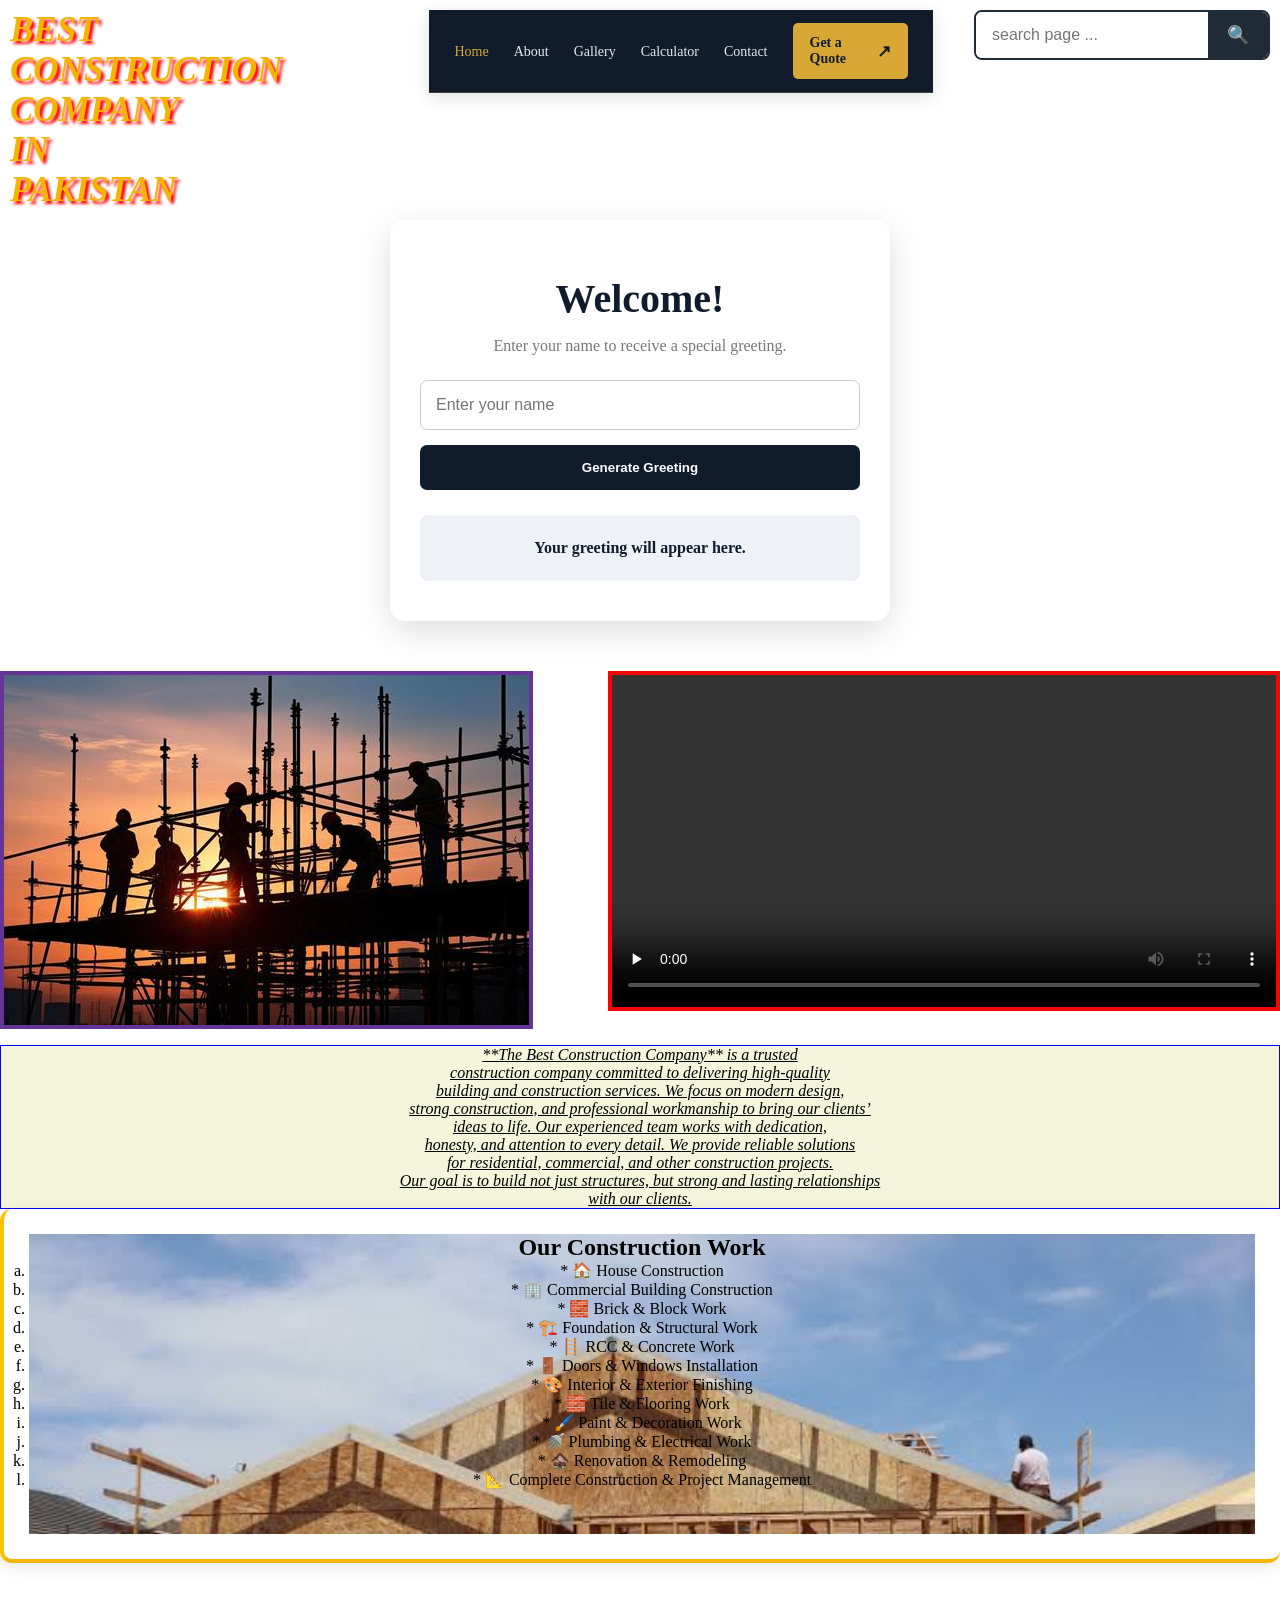
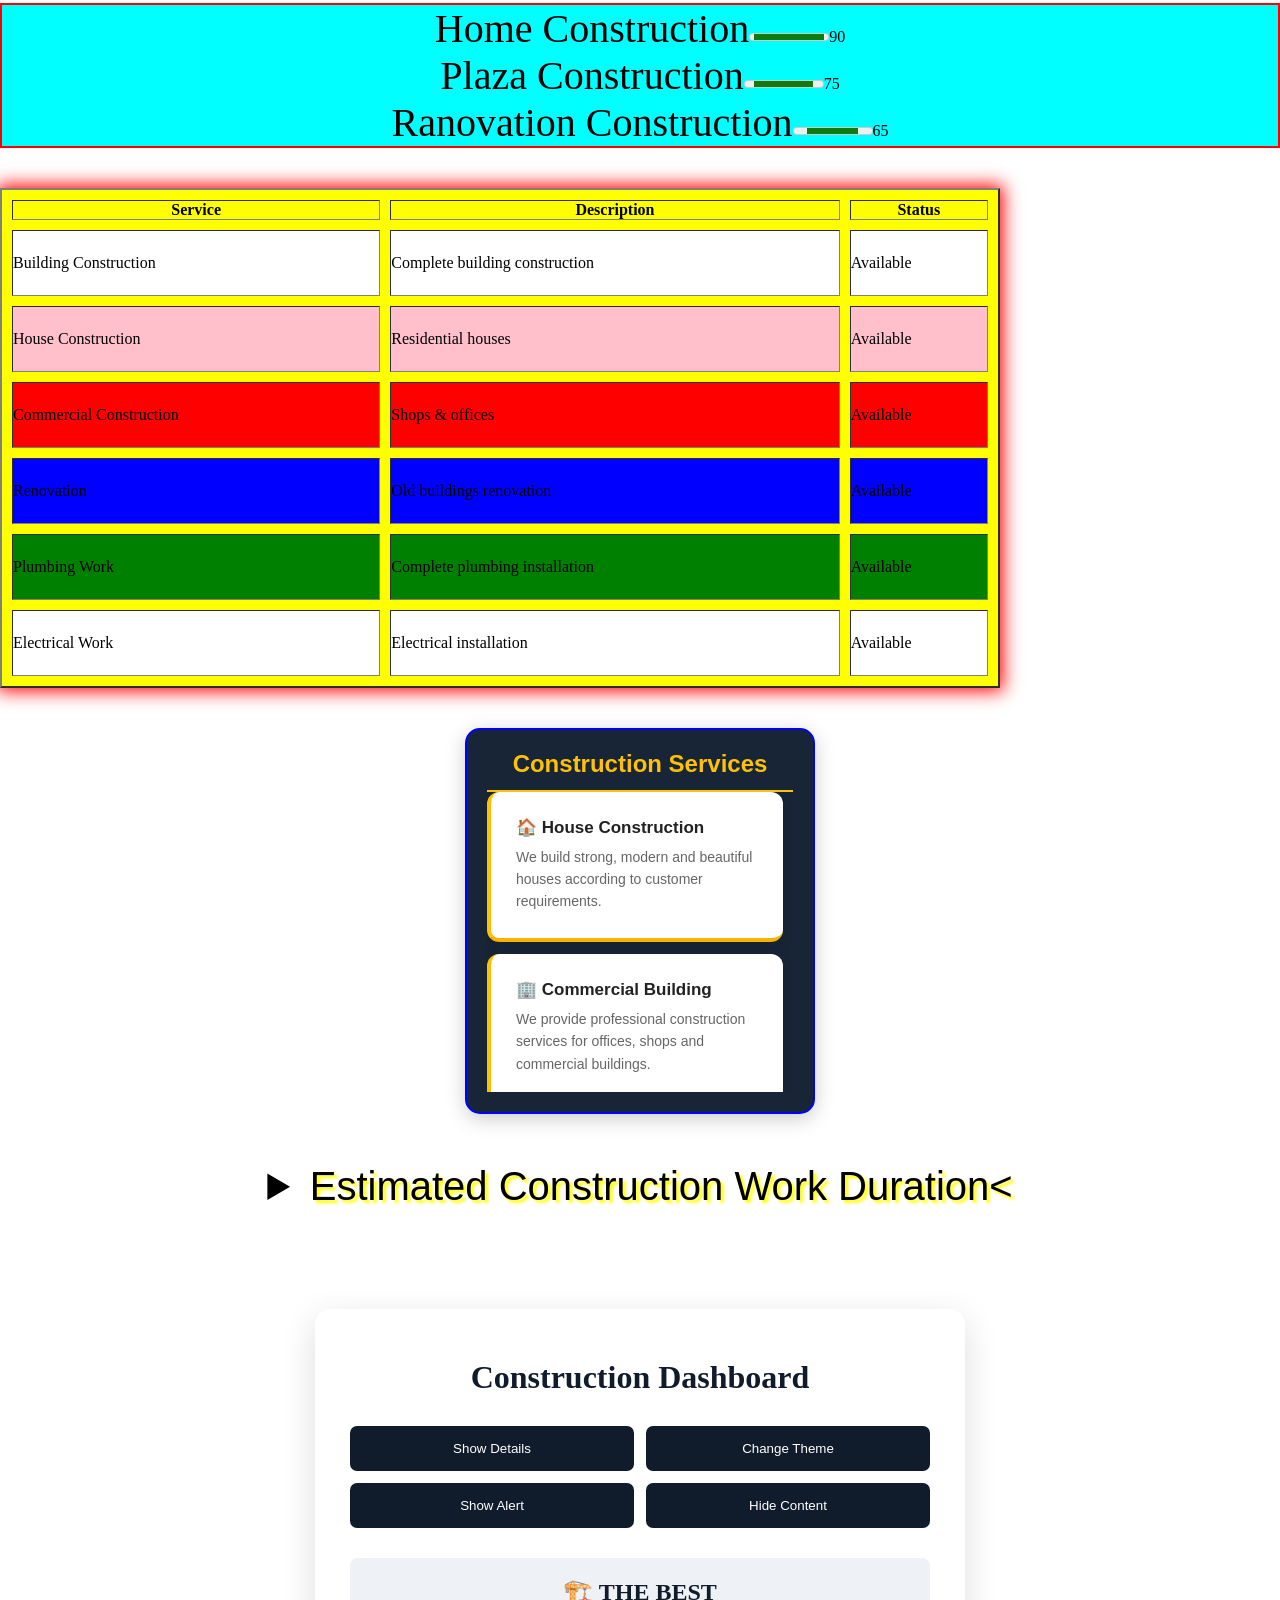
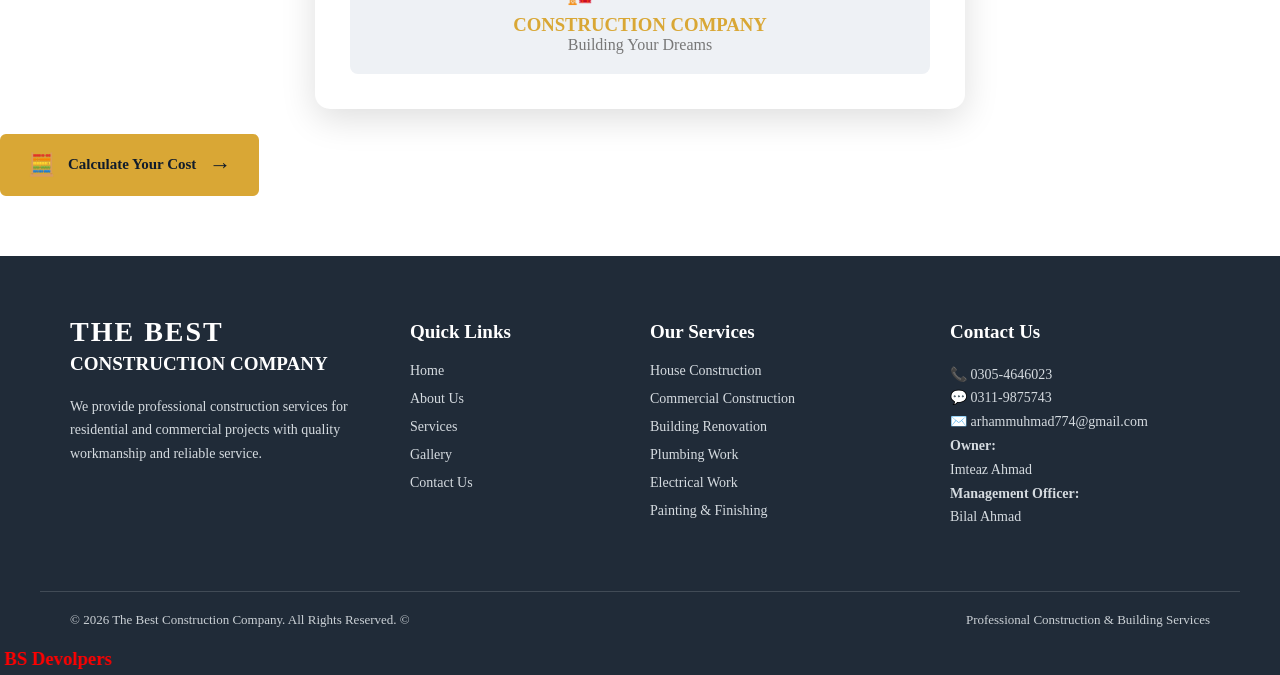
==== index.html @ b30f1356 "Add files via upload" ====
<!DOCTYPE html>
<html lang="en">
<head>
    <!-- Character Encoding -->
    <meta charset="UTF-8">

    <!-- Mobile Responsive -->
    <meta name="viewport" content="width=device-width, initial-scale=1.0">

    <!-- Website Title -->
    <title>The Best Construction Company | Quality Building Services</title>

    <!-- SEO Description -->

<meta name="description" content="The Best Construction Company offers professional house construction, building design, renovation and building services across Pakistan. Explore our construction projects and contact us today.">

    <!-- Search Engine Instructions -->
    <meta name="robots" content="index, follow">

    <!-- Website Author -->
    <meta name="author" content="The Best Construction Company">

    <!-- Theme Color -->
    <meta name="theme-color" content="#ffffff">

    <!-- Open Graph Social Sharing -->
    <meta property="og:title" content="The Best Construction Company">

<meta name="description" content="The Best Construction Company offers professional house construction, building design, renovation and building services across Pakistan. Explore our construction projects and contact us today.">

    <meta property="og:type" content="website">
  <script src="index.js" defer></script>
  <link rel="stylesheet" href="index.css">
  <link rel="stylesheet" href="roborts.tst">
  <link rel="stylesheet" href="sitemap.xml">
  <style>
    .meta{
      background-color: aqua;
    }
    .and{
      color:blueviolet;
      font-size: 20px;
      font-weight: bold;
      font-style: italic;
      text-transform: uppercase;
      text-align: justify;
      word-spacing: 10px;
    }
    .para{
      text-align: justify;
      text-align: center;
      color: aliceblue;
    }
    .video{
      text-align: right;
      margin-bottom: 30px;
    }
    .container{
      display: flex;
      justify-content: space-between;
    }
.top-section {
    width: 100%;
    display: flex;
    justify-content: space-between;
    align-items: flex-start;
    padding: 10px;
}


/* COMPANY NAME */

.and {
    width: 45%;
}

.and h1 {
    margin: 0;
    font-size: 40px;
}


/* SEARCH */


.search-box {
    display: flex;
    width: 100%;
    border: 2px solid #202b38;
    border-radius: 8px;
    overflow: hidden;
    background: white;
}

.search-box input {
    flex: 1;
    padding: 14px 16px;
    border: none;
    outline: none;
    font-size: 16px;
}

.search-box button {
    width: 60px;
    border: none;
    background: #202b38;
    color: white;
    font-size: 18px;
    cursor: pointer;
}

.duration-list {
    padding: 20px;
}

.duration-item {
    padding: 15px;
    margin-bottom: 12px;
    background: white;
    border-left: 4px solid #202b38;
    border-radius: 6px;
}

.duration-item h3 {
    margin: 0 0 8px;
    font-size: 17px;
    color: #202b38;
}

.duration-item p {
    padding: 0 !important;
    background: none !important;
    margin: 0 !important;
    color: #555;
}

.duration-item strong {
    color: #202b38;
}

.duration-note {
    margin: 0;
    padding: 15px 20px !important;
    background: #f1f1f1 !important;
    color: #555;
} 


 
   .footer { background: #202b38; color: white; margin-top: 60px; } /* MAIN FOOTER */ .footer-container { max-width: 1200px; margin: auto; padding: 60px 30px; display: grid; grid-template-columns: 1.5fr 1fr 1.3fr 1.3fr; gap: 40px; } /* FOOTER BOX */ .footer-box h2 { margin: 0; font-size: 28px; letter-spacing: 2px; } .footer-box h3 { margin-top: 5px; margin-bottom: 20px; font-size: 19px; } .footer-box p { color: #d5dbe0; line-height: 1.7; font-size: 14px; } /* LIST */ .footer-box ul { list-style: none; padding: 0; margin: 0; } .footer-box ul li { color: #d5dbe0; margin-bottom: 12px; font-size: 14px; cursor: pointer; transition: 0.3s; } .footer-box ul li:hover { color: white; padding-left: 5px; } /* BOTTOM */ .footer-bottom { border-top: 1px solid rgba(255,255,255,0.15); max-width: 1200px; margin: auto; padding: 20px 30px; display: flex; justify-content: space-between; align-items: center; gap: 20px; } .footer-bottom p { margin: 0; color: #cbd1d6; font-size: 13px; } /* MOBILE */ @media (max-width: 900px) { .footer-container { grid-template-columns: 1fr 1fr; } } @media (max-width: 600px) { .footer-container { grid-template-columns: 1fr; padding: 40px 25px; } .footer-bottom { flex-direction: column; text-align: center; } }
   
   /* MAIN CONTAINER */

.overflow-container {
    width: 350px;
    margin: 40px auto;
    padding: 20px;
    background: #172536;
    border-radius: 15px;
    box-shadow: 0 5px 20px rgba(0, 0, 0, 0.2);
    font-family: Arial, sans-serif;
}


/* HEADING */

.overflow-container h2 {
    color: #ffc107;
    text-align: center;
    margin-top: 0;
    padding-bottom: 12px;
    border-bottom: 2px solid #ffc107;
}


/* SCROLL AREA */

.overflow-content {
    height: 300px;
    overflow-y: auto;
    overflow-x: hidden;
    padding-right: 10px;
}


/* CONTENT BOXES */

.service-box {
    background: #26384b;
    padding: 15px;
    margin-bottom: 12px;
    border-left: 4px solid #ffc107;
    border-radius: 8px;
    transition: 0.3s;
}

.service-box:hover {
    background: #344b63;
    transform: translateX(4px);
}


/* BOX HEADING */

.service-box h3 {
    color: white;
    font-size: 17px;
    margin: 0 0 8px;
}


/* BOX PARAGRAPH */

.service-box p {
    color: #d6deea;
    font-size: 14px;
    line-height: 1.6;
    margin: 0;
}


/* SCROLLBAR DESIGN */

.overflow-content::-webkit-scrollbar {
    width: 7px;
}

.overflow-content::-webkit-scrollbar-track {
    background: #101923;
    border-radius: 10px;
}

.overflow-content::-webkit-scrollbar-thumb {
    background: #ffc107;
    border-radius: 10px;
}

.overflow-content::-webkit-scrollbar-thumb:hover {
    background: #ffdb65;
}
.overflow-container{
    resize: both;
    border: 2px solid blue;
}
 .animated-heading {
    animation: slideUp 5.2s ease-out 10;
}

.animated-heading h1 {
    color: #f5b400;
    font-size: 35px;
}

.animated-heading p {
    color: white;
    font-size: 20px;
}

@keyframes slideUp {
    from {
        opacity: 0;
        transform: translateY(50px);
    }

    to {
        opacity: 1;
        transform: translateY(0);
    }
}
.service-box {
    background: white;
    padding: 25px;
    border-radius: 12px;
    border-bottom: 4px solid #f5b400;

    box-shadow: 0 4px 15px rgba(0, 0, 0, 0.1);

    transition: transform 0.3s ease,
                box-shadow 0.3s ease;
}

.service-box:hover {
    transform: translateY(-10px);
    box-shadow: 0 12px 25px rgba(0, 0, 0, 0.2);
}

.service-box h3 {
    color: #222;
}

.service-box p {
    color: #666;
    line-height: 1.6;
}
</style>
</head>
<body>

<div class="top-section">

     <div class="animated-heading">
    <div style="text-shadow: 3px 3px 3px red;" class="and">
        <h1>
          Best Construction <br> Company in <br> Pakistan
       </h1>
    </div>
     </div>
   

<!-- PROFESSIONAL NAVBAR -->

<nav class="main-navbar">

    <div class="nav-container">



        <!-- Mobile Menu Checkbox -->

        <input type="checkbox" id="nav-toggle">

        <label for="nav-toggle" class="menu-icon">
            <span></span>
            <span></span>
            <span></span>
        </label>


        <!-- Navigation Links -->

        <ul class="nav-links">

            <li>
                <a href="Home page.html" class="active">Home</a>
            </li>

            <li>
                <a href="about.html">About</a>
            </li>

        

            <li>
                <a href="gallry.html">Gallery</a>
            </li>

            <li>
                <a href="calculator.html">Calculator</a>
            </li>

            <li>
                <a href="Contact Page.html">Contact</a>
            </li>

            <li class="quote-item">
                <a href="Contact Page.html" class="quote-btn">
                    Get a Quote <span>↗</span>
                </a>
            </li>

        </ul>

    </div>

</nav>


    <!-- Search Bar -->
    <div class="search-container">

        <div class="search-box">
              <input placeholder="search page ..." type="text" name="construction" aut list="construction">
           <datalist id="construction">
              <option value="Home page">Home page</option>
              <option value="gallry page">gallry page</option>
              <option value="Contact page">Contact page</option>
           </datalist>

            <button type="submit">🔍</button>
        </div>

      
           
        
        
    </div>

  </div>




 <center> <div class="greet-container">

        <h1>Welcome!</h1>
        <p>Enter your name to receive a special greeting.</p>

        <input type="text" id="userName" placeholder="Enter your name">

        <button onclick="greetUser()">Generate Greeting</button>

        <div id="message">
            Your greeting will appear here.
        </div>

    </div>

</center>  





 <div class="container" style="margin-top: 50px;">
   <div>
     <a href="gallry.html" target="_blank">
     <img style="border: 4px solid rebeccapurple;" src="construction-workers-building-project.jpg.jpg" title="Construction Workers at Building Project" alt="Construction workers working on a building project in Pakistan" loading="lazy">
     </a>
   </div>
   <div class="video">
     <video style="border: 4px solid red;" controls height="340px" preload="none" autoplay loopz src="istockphoto-2246061548-640_adpp_is.mp4"></video>
   </div>
 </div>


<div>
  <div class="para" style="border: solid 1px blue; background-color: beige;">
    <mark><u><i><p>**The Best Construction Company** is a trusted <br>construction company committed to delivering high-quality <br>building and construction services. We focus on modern design,<br> strong construction, and professional workmanship to bring our clients’ <br> ideas to life. Our experienced team works with dedication,<br> honesty, and attention to every detail. We provide reliable solutions <br> for residential, commercial, and other construction projects. <br> Our goal is to build not just structures, but strong and lasting relationships <br> with our clients.
    </p></i></u></mark> 
  </div>
  <div class="service-box">
 <div class="meta" style="background-image: url(images\ \(25\).jpeg);background-repeat: no-repeat;background-size: cover;  filter: blur(-150px);  inset: 0;height: 300px; ">
  <center><ol type="a">
  <h2><b>Our Construction Work</b></h2> 
  <li>
  * 🏠 House Construction
  </li>
  <li>
  * 🏢 Commercial Building Construction
  </li>
  <li>
  * 🧱 Brick & Block Work
  </li>
  <li>
  * 🏗️ Foundation & Structural Work
  </li>
  <li>
  * 🪜 RCC & Concrete Work
  </li>
  <li>
  * 🚪 Doors & Windows Installation
  </li>
  <li>
  * 🎨 Interior & Exterior Finishing
  </li>
  <li>
  * 🧱 Tile & Flooring Work
  </li>
  <li>
  * 🖌️ Paint & Decoration Work
  </li>
  <li>
  * 🚿 Plumbing & Electrical Work
  </li>
  <li>
  * 🏚️ Renovation & Remodeling
  </li>
  <li>
  * 📐 Complete Construction & Project Management
  </li>
  </ol>
  
  </center>
  </div>
</div> 
</div>
<div style="margin-top: 40px;margin-bottom: 40px; border: 2px solid red; background-color: aqua;">
  <center>
  <span style="font-size: 40px;">Home Construction</span><span><meter value="90" max="100" min="0" width="1000px"></meter></span>90<span></span>
  </center>
  <center>
  <span style="font-size: 40px;">Plaza Construction</span><span><meter value="75" max="100" min="0"></meter></span>75<span></span>
  </center>
  <center>
  <span style="font-size: 40px;">Ranovation Construction</span><span ><meter value="65" max="100" min="0"></meter></span>65<span></span>
  </center>
</div>
<div>
  <table bgcolor="yellow" border="2px" align="center" cellpadding="20px" cellspacing="10px" height="500px" width="1000px" style="box-shadow: 0px 0px 17px 3px red ;">
  <thead>
    <tr>
      <th>Service</th>
      <th>Description</th>
      <th>Status</th>
    </tr>
  </thead>
  <tbody>
    <tr bgcolor="white">
      <td>Building Construction</td>
      <td>Complete building construction</td>
      <td>Available</td>
    </tr>
    <tr bgcolor="pink">
      <td>House Construction</td>
      <td>Residential houses</td>
      <td>Available</td>
    </tr>
      <tr bgcolor="red">
      <td>Commercial Construction</td>
      <td>Shops & offices</td>
      <td>Available</td>
    </tr> 
     <tr bgcolor="blue">
      <td>Renovation</td>
      <td>Old buildings renovation</td>
      <td>Available</td>
    </tr>
       <tr bgcolor="green">
      <td>Plumbing Work</td>
      <td>Complete plumbing installation</td>
      <td>Available</td>
    </tr>   
    <tr bgcolor="white">
      <td>Electrical Work</td>
      <td>Electrical installation</td>
      <td>Available</td>
    </tr>   
  </tbody>
 </table>
</div>

<div class="overflow-container">

    <h2>Construction Services</h2>

    <div class="overflow-content">

        <div class="service-box">
            <h3>🏠 House Construction</h3>
            <p>We build strong, modern and beautiful houses according to customer requirements.</p>
        </div>

        <div class="service-box">
            <h3>🏢 Commercial Building</h3>
            <p>We provide professional construction services for offices, shops and commercial buildings.</p>
        </div>

        <div class="service-box">
            <h3>🧱 Brick Work</h3>
            <p>Our team provides quality brickwork with proper measurements and strong materials.</p>
        </div>

        <div class="service-box">
            <h3>🎨 Painting Work</h3>
            <p>We provide professional interior and exterior painting services.</p>
        </div>

        <div class="service-box">
            <h3>⚡ Electrical Work</h3>
            <p>We provide electrical wiring and installation services for buildings and houses.</p>
        </div>

        <div class="service-box">
            <h3>🚿 Plumbing Work</h3>
            <p>We install and maintain water pipes, drainage systems and bathroom fittings.</p>
        </div>

    </div>

</div>


<div class="company-details">

    <details style="text-align: center; margin-top: 50px; font-size: 40px; font-family: Verdana, Geneva, Tahoma, sans-serif;">
        <summary style="text-shadow: 3px 3px 3px yellow;">Estimated Construction Work Duration<</summary>

        <div class="duration-list">

            <div class="duration-item">
                <h3>🏠 Small House Construction</h3>
                <p>
                    Estimated Duration:
                    <strong>3–5 Months</strong>
                </p>
            </div>

            <div class="duration-item">
                <h3>🏠 Medium House Construction</h3>
                <p>
                    Estimated Duration:
                    <strong>5–8 Months</strong>
                </p>
            </div>

            <div class="duration-item">
                <h3>🏢 Commercial Building</h3>
                <p>
                    Estimated Duration:
                    <strong>8–14 Months</strong>
                </p>
            </div>

            <div class="duration-item">
                <h3>🔨 Renovation Work</h3>
                <p>
                    Estimated Duration:
                    <strong>1–4 Months</strong>
                </p>
            </div>

            <div class="duration-item">
                <h3>🎨 Finishing Work</h3>
                <p>
                    Estimated Duration:
                    <strong>1–2 Months</strong>
                </p>
            </div>

            <div class="duration-item">
                <h3>⚡ Electrical & Plumbing Work</h3>
                <p>
                    Estimated Duration:
                    <strong>2–6 Weeks</strong>
                </p>
            </div>

        </div>

        <p class="duration-note">
            <strong>Note:</strong>
            Project duration may vary depending on project size,
            design, materials, weather conditions and site requirements.
        </p>

    </details>

</div>



<center><div style="margin-top: 100px;" class="control-container">

    <h1>Construction Dashboard</h1>

    <div class="buttons">

        <button onclick="showDetails()">
            Show Details
        </button>

        <button onclick="changeTheme()">
            Change Theme
        </button>

        <button onclick="showMessage()">
            Show Alert
        </button>

        <button onclick="hideContent()">
            Hide Content
        </button>

    </div>

    <div id="details">
        <h2>Project Details</h2>
        <p>Project: House Construction</p>
        <p>Status: In Progress</p>
        <p>Quality: Premium</p>
    </div>

    <div id="company">
        <h2>🏗️ THE BEST</h2>
        <h3>CONSTRUCTION COMPANY</h3>
        <p>Building Your Dreams</p>
    </div>

</div>

</center>


<!-- Construction Calculator Button -->

<div class="calculator-cta">

    <a href="calculator.html" class="calculator-btn">

        <span class="calculator-icon">🧮</span>

        <span class="calculator-text">
            Calculate Your Cost
        </span>

        <span class="calculator-arrow">→</span>

    </a>

</div>


<footer class="footer"> <div class="footer-container"> <!-- Company Information --> <div class="footer-box"> <h2>THE BEST</h2> <h3>CONSTRUCTION COMPANY</h3> <p> We provide professional construction services for residential and commercial projects with quality workmanship and reliable service. </p> </div> <!-- Quick Links --> <div class="footer-box"> <h3>Quick Links</h3> <ul> <li>Home</li> <li>About Us</li> <li>Services</li> <li>Gallery</li> <li>Contact Us</li> </ul> </div> <!-- Services --> <div class="footer-box"> <h3>Our Services</h3> <ul> <li>House Construction</li> <li>Commercial Construction</li> <li>Building Renovation</li> <li>Plumbing Work</li> <li>Electrical Work</li> <li>Painting & Finishing</li> </ul> </div> <!-- Contact --> <div class="footer-box"> <h3>Contact Us</h3> <p>📞 0305-4646023</p> <p>💬 0311-9875743</p> <p>✉️ arhammuhmad774@gmail.com</p> <p> <strong>Owner:</strong><br> Imteaz Ahmad </p> <p> <strong>Management Officer:</strong><br> Bilal Ahmad </p> </div> </div> <!-- Bottom Footer --> <div class="footer-bottom"> <p> © 2026 The Best Construction Company. All Rights Reserved. &copy; </p> <p> Professional Construction & Building Services </p> </div> <h3><marquee behavior="" direction="right" style="color: red;">This is construction website built by BS Devolpers</marquee></h3> </footer>

</body>
</html>
---- index.css ----
* {
    box-sizing: border-box;
}

body {
    margin: 0;
    padding: 0;
    width: 100%;
    overflow-x: hidden;
}

img, video {
    max-width: 100%;
}


* {
    margin: 0;
    padding: 0;
    box-sizing: border-box;
}

.bodytag {
    font-family: Arial, sans-serif;
    background: #eef1f5;
    min-height: 100vh;
    display: flex;
    justify-content: center;
    align-items: center;
}

.greet-container {
    width: 90%;
    max-width: 500px;
    background: white;
    padding: 40px 30px;
    text-align: center;
    border-radius: 15px;
    box-shadow: 0 10px 35px #0002;
}

.greet-container h4 {
    color: #d9a735;
    letter-spacing: 2px;
}

.greet-container h1 {
    color: #101c2c;
    font-size: 40px;
    margin: 15px 0;
}

.greet-container p {
    color: #777;
    margin-bottom: 25px;
}

.greet-container input {
    width: 100%;
    padding: 15px;
    border: 1px solid #ccc;
    border-radius: 7px;
    font-size: 16px;
    outline: none;
}

.greet-container input:focus {
    border-color: #d9a735;
}

.greet-container button {
    width: 100%;
    padding: 15px;
    margin-top: 15px;
    background: #101c2c;
    color: white;
    border: none;
    border-radius: 7px;
    font-weight: bold;
    cursor: pointer;
    transition: 0.3s;
}

.greet-container button:hover {
    background: #d9a735;
    color: #101c2c;
}

#message {
    margin-top: 25px;
    padding: 20px;
    background: #eef1f5;
    color: #101c2c;
    border-radius: 8px;
    line-height: 1.6;
    font-weight: bold;
}



* {
    margin: 0;
    padding: 0;
    box-sizing: border-box;
}

.bodytag {
    font-family: Arial, sans-serif;
    background: #eef1f5;
    min-height: 100vh;
    display: flex;
    justify-content: center;
    align-items: center;
}

.control-container {
    width: 90%;
    max-width: 650px;
    padding: 35px;
    background: white;
    text-align: center;
    border-radius: 15px;
    box-shadow: 0 10px 35px #0002;
}

.control-container h4 {
    color: #d9a735;
    letter-spacing: 2px;
}

.control-container h1 {
    color: #101c2c;
    margin: 15px 0;
}

.control-container p {
    color: #777;
}

.buttons {
    display: grid;
    grid-template-columns: 1fr 1fr;
    gap: 12px;
    margin: 30px 0;
}

.buttons button {
    padding: 15px;
    background: #101c2c;
    color: white;
    border: none;
    border-radius: 7px;
    cursor: pointer;
    transition: 0.3s;
}

.buttons button:hover {
    background: #d9a735;
    color: #101c2c;
}

#details, #company {
    background: #eef1f5;
    padding: 20px;
    margin-top: 15px;
    border-radius: 8px;
}

#details {
    display: none;
}

#details h2 {
    margin-bottom: 12px;
}

#details p {
    margin: 8px;
}

#company h2 {
    color: #101c2c;
    margin-bottom: 8px;
}

#company h3 {
    color: #d9a735;
}

.dark-mode {
    background: #101c2c;
}

.dark-mode .control-container {
    background: #263449;
    color: white;
}

.dark-mode .control-container h1,
.dark-mode #company h2 {
    color: white;
}

@media(max-width: 500px) {
    .buttons {
        grid-template-columns: 1fr;
    }

    .control-container {
        padding: 20px;
    }
}

/* Construction Calculator Button */

.calculator-cta {
    margin: 25px 0;
}

.calculator-btn {
    display: inline-flex;
    align-items: center;
    gap: 13px;
    padding: 16px 26px;
    background: #d9a735;
    color: #101c2c;
    text-decoration: none;
    border-radius: 6px;
    font-weight: bold;
    border: 2px solid #d9a735;
    transition: 0.3s ease;
}

.calculator-icon {
    font-size: 22px;
}

.calculator-text {
    font-size: 15px;
}

.calculator-arrow {
    font-size: 22px;
    transition: 0.3s ease;
}

.calculator-btn:hover {
    background: #101c2c;
    color: #d9a735;
    transform: translateY(-4px);
    box-shadow: 0 8px 20px rgba(0, 0, 0, 0.2);
}

.calculator-btn:hover .calculator-arrow {
    transform: translateX(6px);
}
 




/* ==============================
   PROFESSIONAL NAVBAR
============================== */

.main-navbar {
    background: #101c2c;
    width: 40%;
    position: sticky;
    top: 0;
    z-index: 9999;
    box-shadow: 0 4px 18px rgba(0, 0, 0, 0.12);
    border-bottom: 1px solid rgba(217, 167, 53, 0.25);
}

.nav-container {
    max-width: 1000px;
    margin: auto;
    padding: 13px 5%;
    display: flex;
    justify-content: space-between;
    align-items: center;
    gap: 25px;
}


/* Logo */

.nav-logo {
    display: flex;
    align-items: center;
    gap: 12px;
    text-decoration: none;
    flex-shrink: 0;
}

.nav-logo-icon {
    width: 48px;
    height: 48px;
    background: #d9a735;
    border-radius: 8px;
    display: flex;
    justify-content: center;
    align-items: center;
    font-size: 26px;
    transition: 0.3s;
}

.nav-logo:hover .nav-logo-icon {
    transform: rotate(-5deg) scale(1.08);
}

.nav-logo-text h2 {
    color: white;
    font-size: 20px;
    letter-spacing: 1px;
    margin: 0;
}

.nav-logo-text span {
    display: block;
    color: #d9a735;
    font-size: 10px;
    letter-spacing: 1.5px;
    margin-top: 4px;
}


/* Links */

.nav-links {
    display: flex;
    align-items: center;
    gap: 25px;
    list-style: none;
    margin: 0;
    padding: 0;
}

.nav-links li a {
    text-decoration: none;
    color: #e5e7eb;
    font-size: 14px;
    font-weight: 500;
    position: relative;
    transition: 0.3s;
}


/* Hover Underline */

.nav-links li:not(.quote-item) a::after {
    content: "";
    position: absolute;
    left: 0;
    bottom: -7px;
    width: 0;
    height: 2px;
    background: #d9a735;
    transition: 0.3s;
}

.nav-links li:not(.quote-item) a:hover::after {
    width: 70%;
}

.nav-links li a:hover {
    color: #d9a735;
}


/* Active Link */

.nav-links li a.active {
    color: #d9a735;
}


/* Quote Button */

.nav-links .quote-btn {
    display: inline-flex;
    align-items: center;
    gap: 8px;
    padding: 12px 17px;
    background: #d9a735;
    color: #101c2c;
    border-radius: 5px;
    font-weight: bold;
    transition: 0.3s;
}

.nav-links .quote-btn:hover {
    background: white;
    color: #101c2c;
    transform: translateY(-2px);
}

.quote-btn span {
    font-size: 17px;
}


/* Hide Checkbox */

#nav-toggle {
    display: none;
}


/* Hamburger */

.menu-icon {
    display: none;
    width: 30px;
    cursor: pointer;
}

.menu-icon span {
    display: block;
    width: 27px;
    height: 2px;
    background: white;
    margin: 6px 0;
    transition: 0.3s;
}


/* ==============================
   TABLET
============================== */

@media (max-width: 1050px) {

    .nav-container {
        padding: 13px 3%;
    }

    .nav-links {
        gap: 15px;
    }

    .nav-links li a {
        font-size: 13px;
    }

    .nav-logo-text h2 {
        font-size: 18px;
    }

}


/* ==============================
   MOBILE NAVBAR
============================== */

@media (max-width: 500px) {

    .nav-container {
        flex-wrap: wrap;
        padding: 13px 20px;
    }

    .menu-icon {
        display: block;
        z-index: 10001;
    }

    .nav-links {
        position: absolute;
        top: 100%;
        left: 0;
        width: 100%;
        background: #101c2c;

        display: flex;
        flex-direction: column;
        align-items: stretch;
        gap: 0;

        max-height: 0;
        overflow: hidden;
        opacity: 0;

        transition:
            max-height 0.4s ease,
            opacity 0.3s ease;

        border-top: 1px solid #263449;
    }

    .nav-links li {
        width: 100%;
        text-align: center;
    }

    .nav-links li a {
        display: block;
        padding: 17px 20px;
        font-size: 15px;
    }

    .nav-links li:not(.quote-item) a::after {
        display: none;
    }

    .nav-links li a:hover {
        background: #1b2a3d;
    }

    /* Open Menu */

    #nav-toggle:checked ~ .nav-links {
        max-height: 500px;
        opacity: 1;
    }

    /* Hamburger Animation */

    #nav-toggle:checked + .menu-icon span:nth-child(1) {
        transform: translateY(8px) rotate(45deg);
    }

    #nav-toggle:checked + .menu-icon span:nth-child(2) {
        opacity: 0;
    }

    #nav-toggle:checked + .menu-icon span:nth-child(3) {
        transform: translateY(-8px) rotate(-45deg);
    }

    /* Quote */

    .nav-links .quote-btn {
        margin: 10px 25px 20px;
        border-radius: 5px;
    }

}


/* Small Mobile */

@media (max-width: 400px) {

    .nav-logo-icon {
        width: 40px;
        height: 40px;
        font-size: 22px;
    }

    .nav-logo-text h2 {
        font-size: 17px;
    }

    .nav-logo-text span {
        font-size: 8px;
    }

}


@media (max-width: 768px) {

    .top-section {
        flex-direction: column;
        gap: 20px;
    }

    .and {
        width: 100%;
    }

    .and h1 {
        font-size: 30px;
    }

    .container {
        flex-direction: column;
        gap: 20px;
    }

    .container img,
    .container video {
        max-width: 100%;
        height: auto;
    }

    .overflow-container {
        width: 90%;
        box-sizing: border-box;
    }

    table {
        width: 100%;
        font-size: 12px;
    }
}
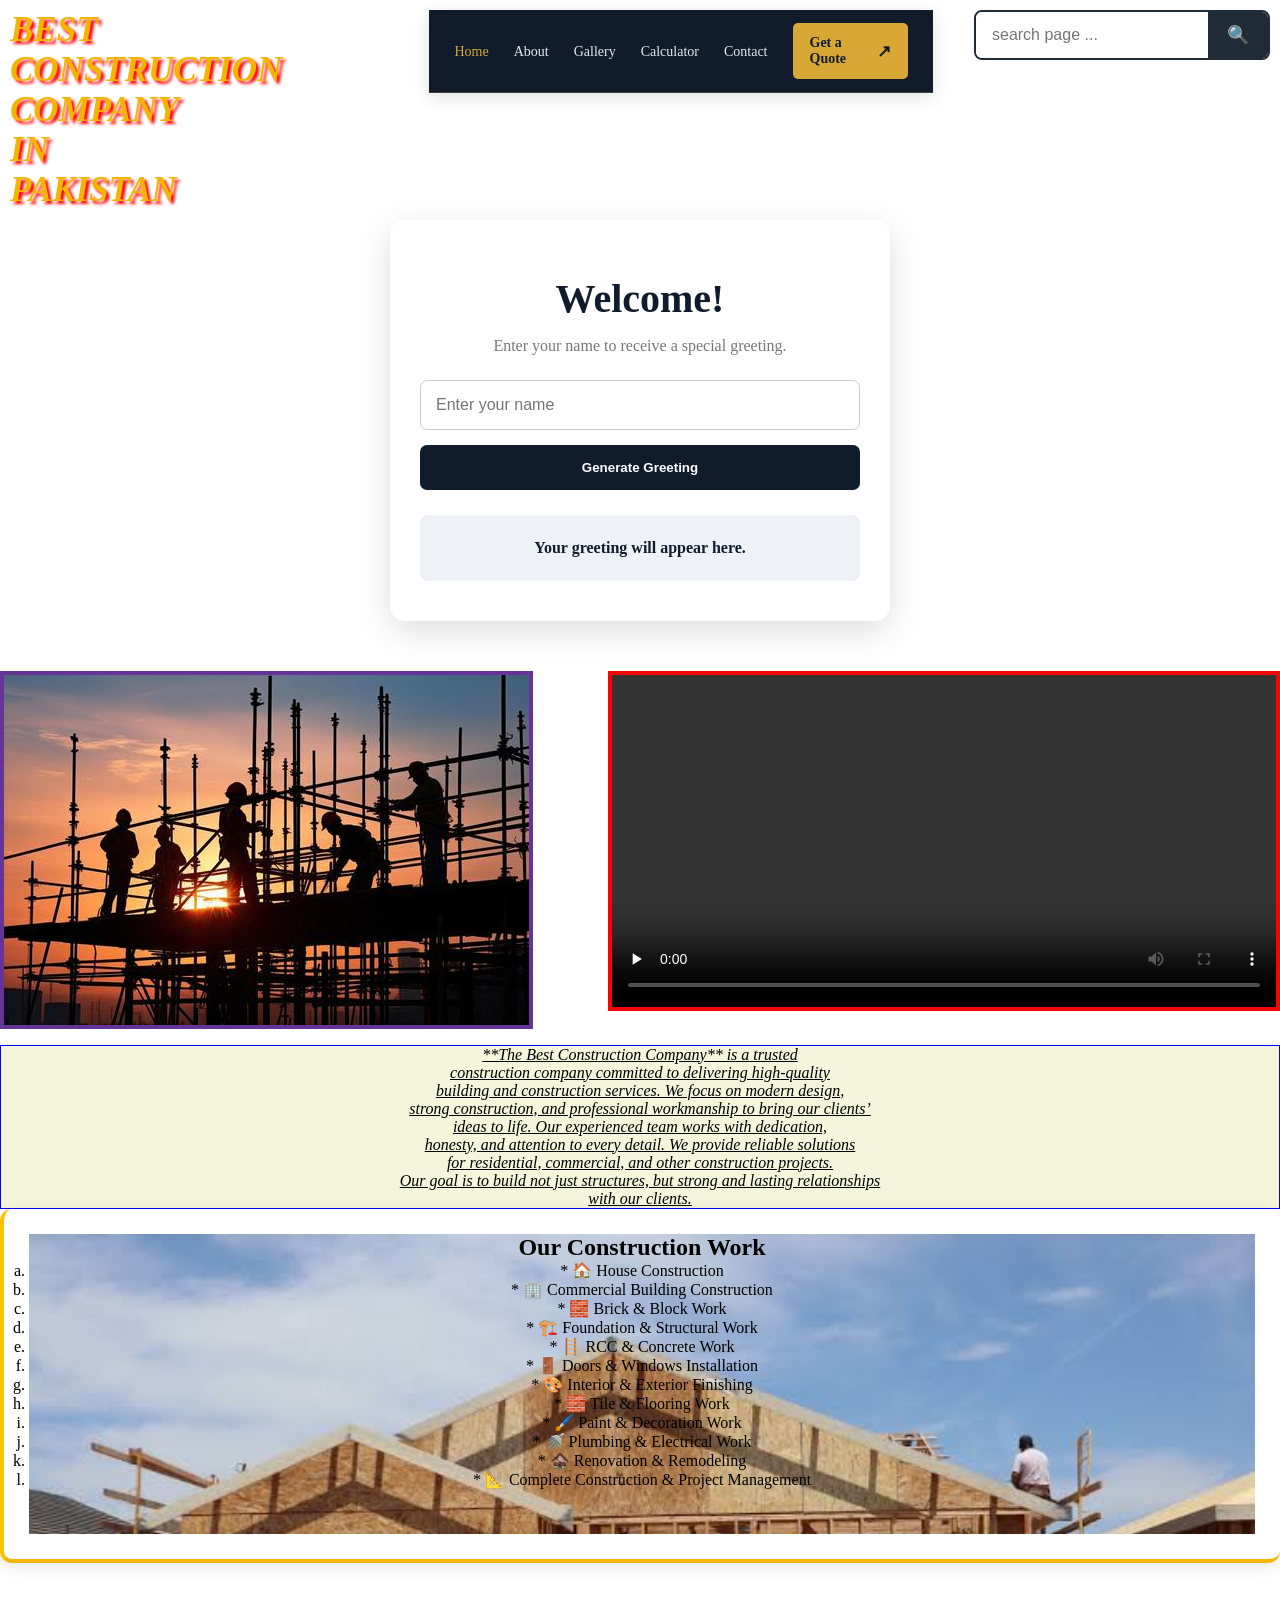
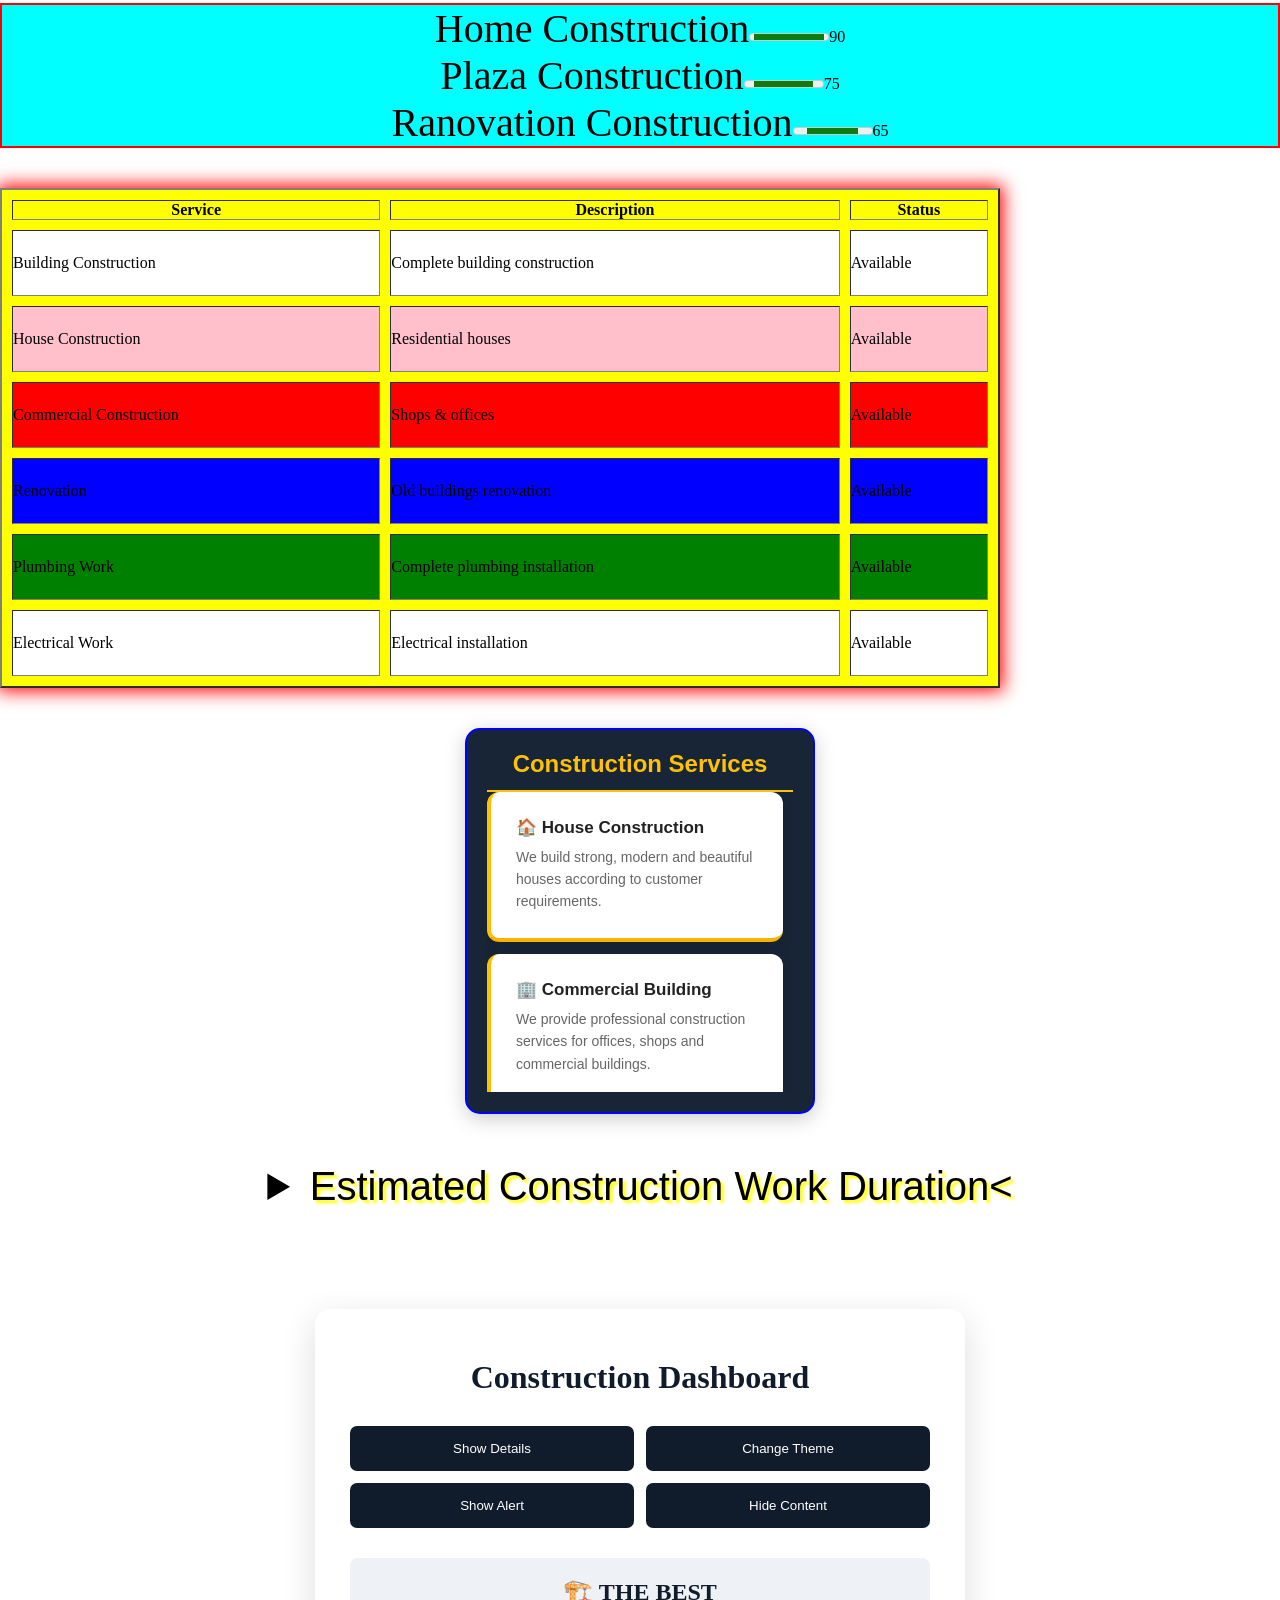
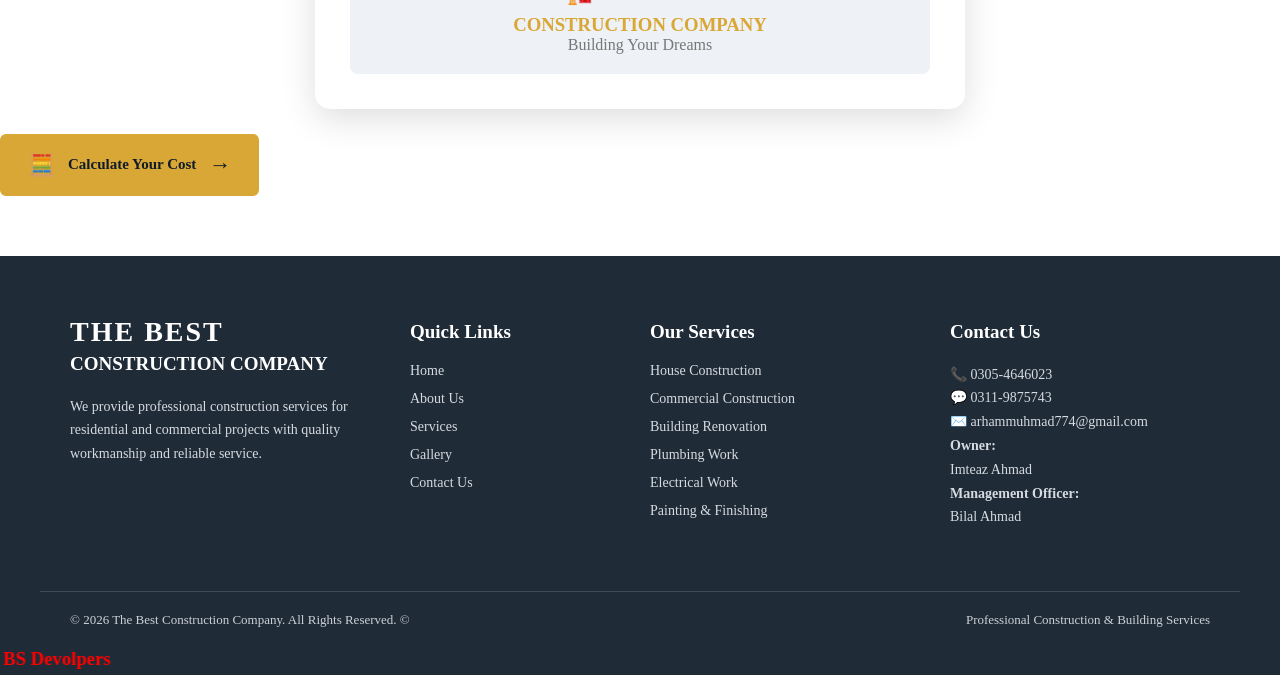
==== commit 16dbabca: "Update index.html" ====
--- a/index.html
+++ b/index.html
@@ -8,12 +8,10 @@
     <meta name="viewport" content="width=device-width, initial-scale=1.0">
 
     <!-- Website Title -->
-    <title>The Best Construction Company | Quality Building Services</title>
-
+<title>The Best Construction Company in Pakistan | Building Services</title>
     <!-- SEO Description -->
 
-<meta name="description" content="The Best Construction Company offers professional house construction, building design, renovation and building services across Pakistan. Explore our construction projects and contact us today.">
-
+<meta name="description" content="The Best Construction Company offers professional house construction, commercial buildings, renovation and quality construction services across Pakistan.">
     <!-- Search Engine Instructions -->
     <meta name="robots" content="index, follow">
 
@@ -703,4 +701,4 @@
 <footer class="footer"> <div class="footer-container"> <!-- Company Information --> <div class="footer-box"> <h2>THE BEST</h2> <h3>CONSTRUCTION COMPANY</h3> <p> We provide professional construction services for residential and commercial projects with quality workmanship and reliable service. </p> </div> <!-- Quick Links --> <div class="footer-box"> <h3>Quick Links</h3> <ul> <li>Home</li> <li>About Us</li> <li>Services</li> <li>Gallery</li> <li>Contact Us</li> </ul> </div> <!-- Services --> <div class="footer-box"> <h3>Our Services</h3> <ul> <li>House Construction</li> <li>Commercial Construction</li> <li>Building Renovation</li> <li>Plumbing Work</li> <li>Electrical Work</li> <li>Painting & Finishing</li> </ul> </div> <!-- Contact --> <div class="footer-box"> <h3>Contact Us</h3> <p>📞 0305-4646023</p> <p>💬 0311-9875743</p> <p>✉️ arhammuhmad774@gmail.com</p> <p> <strong>Owner:</strong><br> Imteaz Ahmad </p> <p> <strong>Management Officer:</strong><br> Bilal Ahmad </p> </div> </div> <!-- Bottom Footer --> <div class="footer-bottom"> <p> © 2026 The Best Construction Company. All Rights Reserved. &copy; </p> <p> Professional Construction & Building Services </p> </div> <h3><marquee behavior="" direction="right" style="color: red;">This is construction website built by BS Devolpers</marquee></h3> </footer>
 
 </body>
-</html>+</html>
